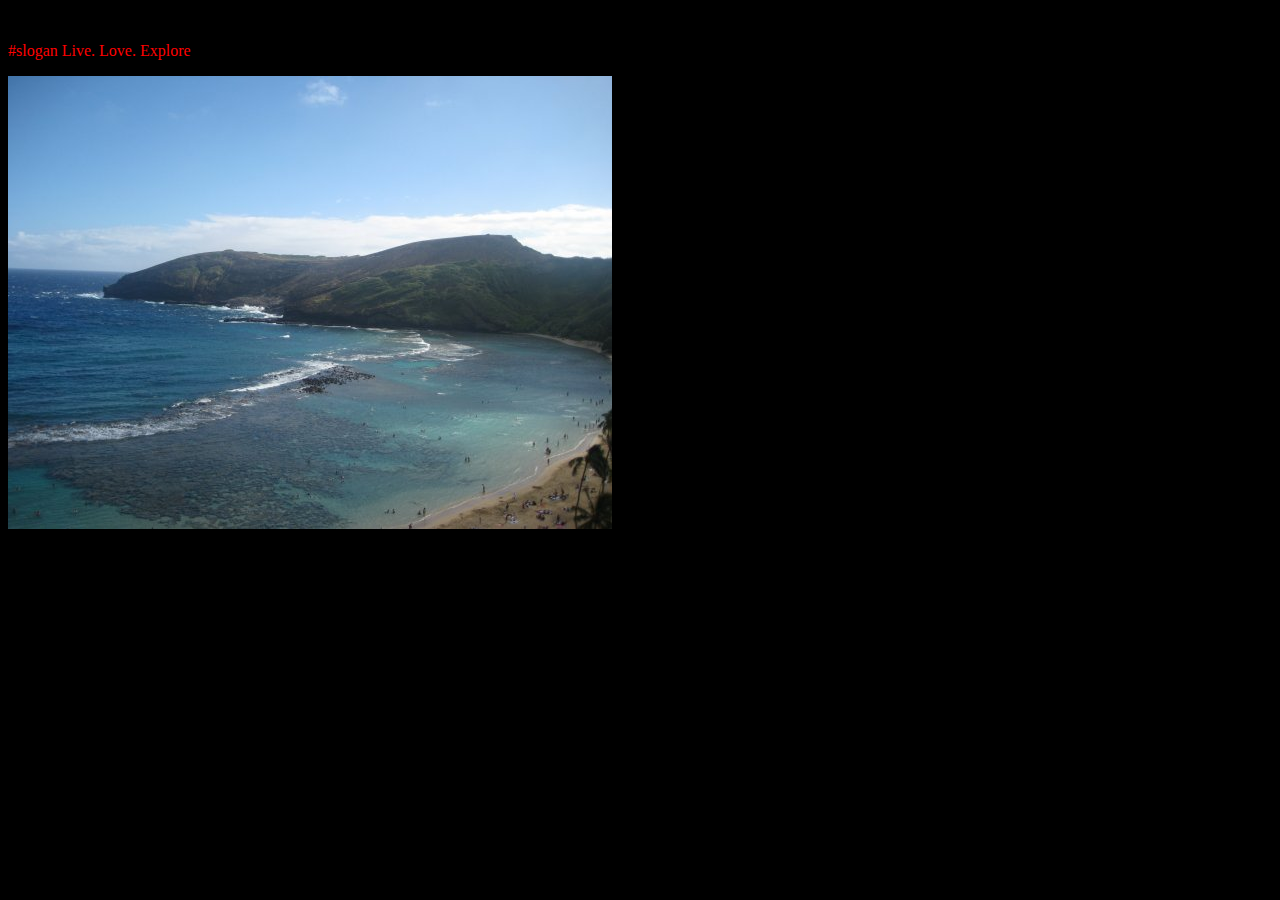
==== unit_3/index.html @ 14c48f7b "sync updates" ====
<!DOCTYPE html>
<html>
<head>
<link rel="stylesheet" type="text/css" href="css/style.css">
	<title>Jen Black</title>
</head>
<body>
Jen Black

</body>
<p> #slogan Live. Love. Explore</p>

<img src="images/hawaii.jpg">

<ul>lorem ipsum dolar</ul>

</html>
---- unit_3/css/style.css ----
body { background-color: black;}
p {
	color: red;}
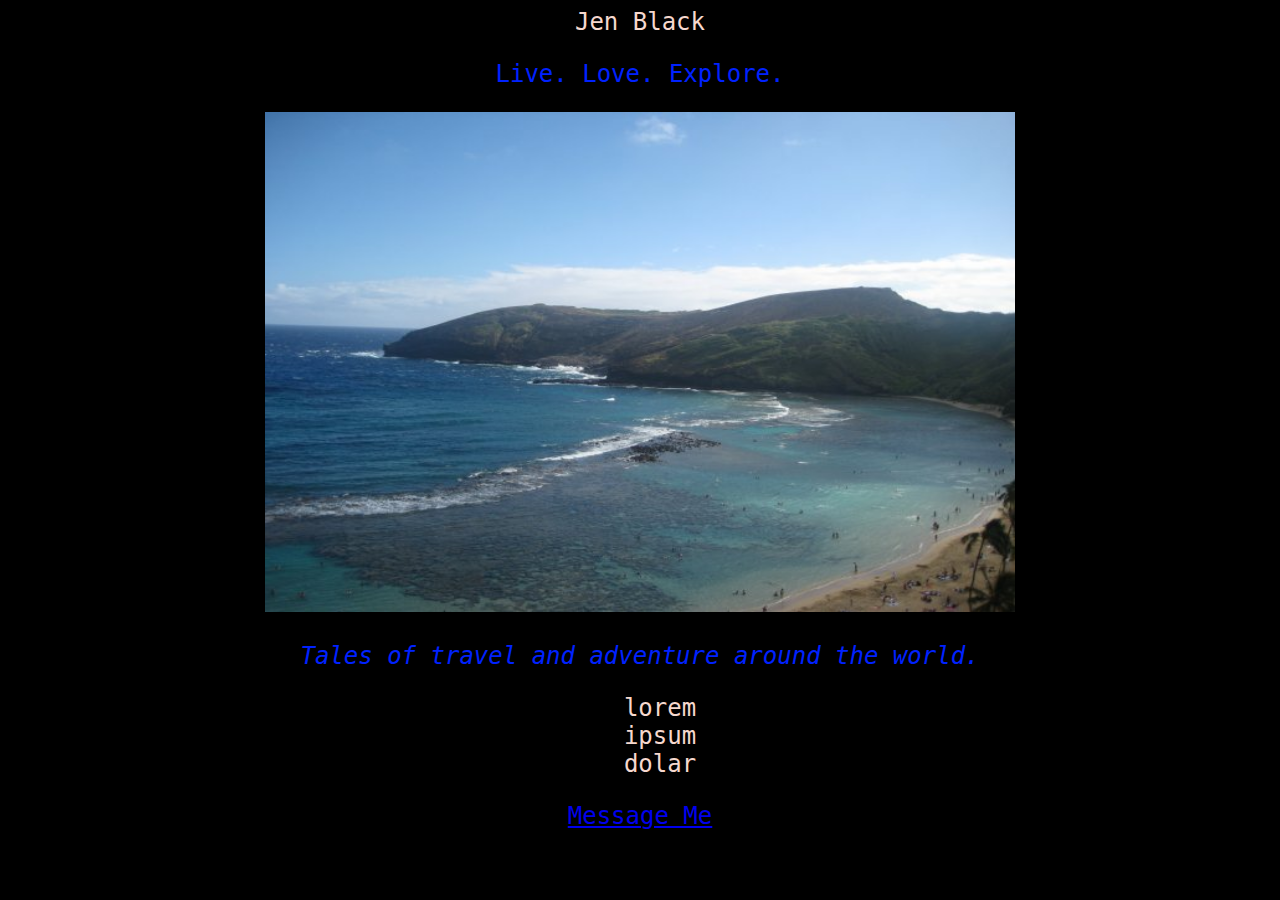
==== commit 8e1b5137: "Sync updates" ====
--- a/unit_3/index.html
+++ b/unit_3/index.html
@@ -4,14 +4,22 @@
 <link rel="stylesheet" type="text/css" href="css/style.css">
 	<title>Jen Black</title>
 </head>
-<body>
+<center><body>
+
 Jen Black
 
 </body>
-<p> #slogan Live. Love. Explore</p>
+<p>Live. Love. Explore.</p>
 
-<img src="images/hawaii.jpg">
+<img src="images/hawaii.jpg" HEIGHT="500" WIDTH="750" BORDER="0">
 
-<ul>lorem ipsum dolar</ul>
+<p><i>Tales of travel and adventure around the world.</i></p></center>
 
+<center>
+<ul><li>lorem</li>
+<li>ipsum </li>
+<li>dolar</li></ul>
+</center>
+
+<center><p><a href="mailto:jlblack129@gmail.com"> Message Me</p></center>
 </html>--- a/unit_3/css/style.css
+++ b/unit_3/css/style.css
@@ -1,3 +1,19 @@
 body { background-color: black;}
-p {
-	color: red;}+body {font-family: "Tahoma", monospace}
+body {font-size: 24px;}
+
+
+body {
+	color: #F6D8CE;}
+
+	p {color: #0022FF;}
+	p {font-family:"Century Gothic", monospace;}
+	p {font-size: 56px;}
+
+	p{font-size: 24px;}
+	ul {
+    text-align: center;
+    list-style-type: none;
+}
+
+	p{font-color: #F8D4CB;}
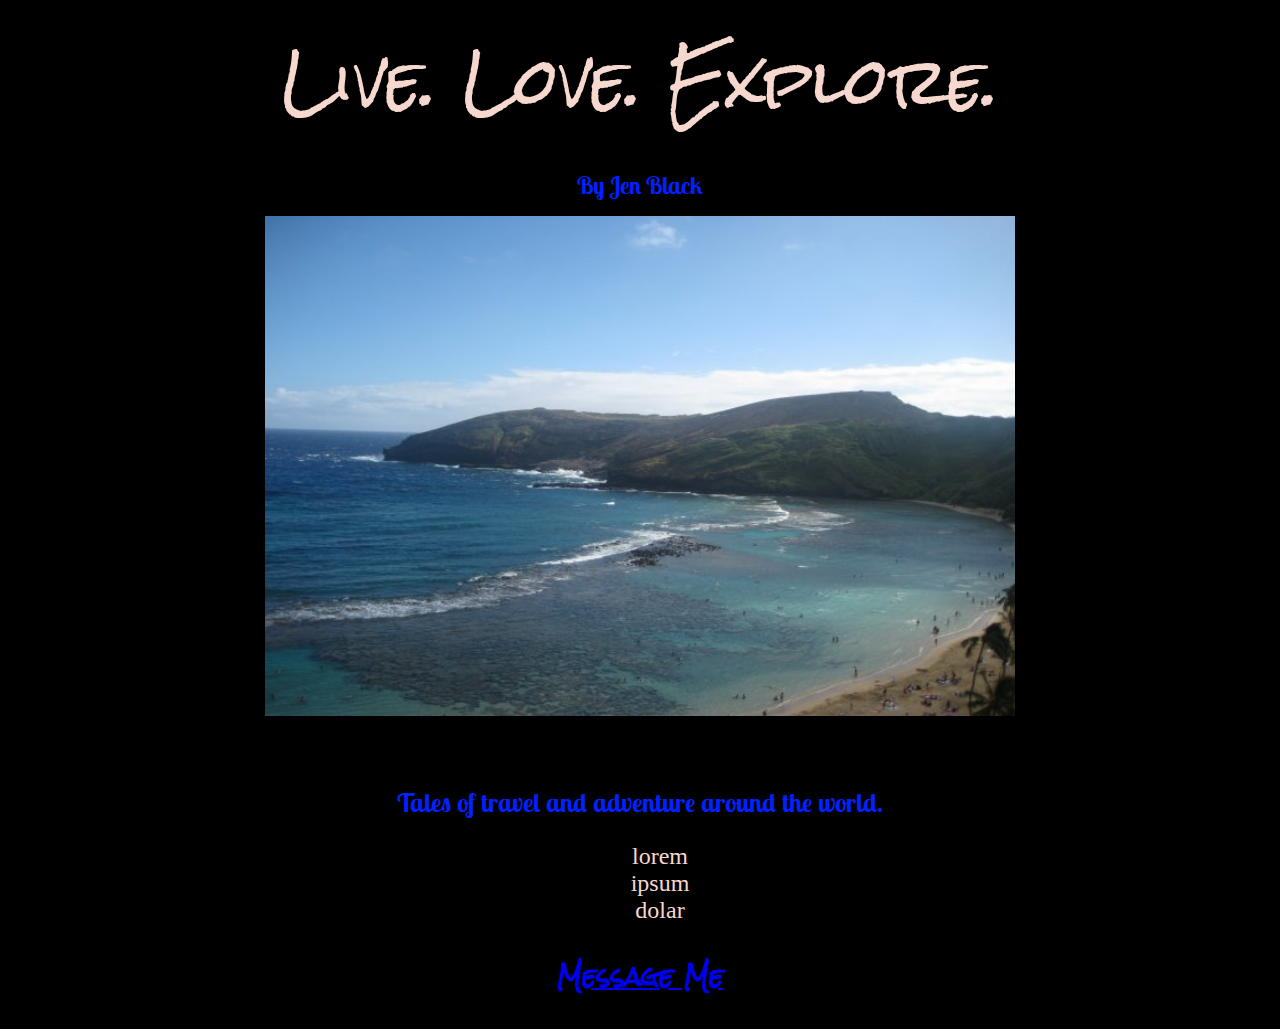
==== commit 36405fe6: "sync" ====
--- a/unit_3/index.html
+++ b/unit_3/index.html
@@ -6,14 +6,14 @@
 </head>
 <center><body>
 
-Jen Black
+Live. Love. Explore.
 
 </body>
-<p>Live. Love. Explore.</p>
+
+<h1>By Jen Black</h1>
 
 <img src="images/hawaii.jpg" HEIGHT="500" WIDTH="750" BORDER="0">
-
-<p><i>Tales of travel and adventure around the world.</i></p></center>
+<h2>Tales of travel and adventure around the world.</h2></center>
 
 <center>
 <ul><li>lorem</li>
@@ -21,5 +21,5 @@
 <li>dolar</li></ul>
 </center>
 
-<center><p><a href="mailto:jlblack129@gmail.com"> Message Me</p></center>
+<center><h3><a href="mailto:jlblack129@gmail.com"> Message Me</h3></center>
 </html>--- a/unit_3/css/style.css
+++ b/unit_3/css/style.css
@@ -1,19 +1,32 @@
+
+@import url(https://fonts.googleapis.com/css?family=Lobster+Two:400italic);
+@import url(https://fonts.googleapis.com/css?family=Rock+Salt);
 body { background-color: black;}
-body {font-family: "Tahoma", monospace}
-body {font-size: 24px;}
+body {font-family: 'Rock Salt', cursive;}
+body {font-size: 62px;}
+
 
 
 body {
 	color: #F6D8CE;}
 
-	p {color: #0022FF;}
-	p {font-family:"Century Gothic", monospace;}
-	p {font-size: 56px;}
+	h1 {color: #0022FF;}
+	h1 {font-family: 'Lobster Two', cursive;}
+	h1 {font-size: 24px;}
 
-	p{font-size: 24px;}
+	h2 {color:#0022FF;}
+	h2 {font-size: 26px;}
+	h2 {font-family: 'Lobster Two', cursive;}
+
+	ul {font-size: 24px;}
+	ul {font-family: "tahoma";}
 	ul {
     text-align: center;
     list-style-type: none;
 }
 
-	p{font-color: #F8D4CB;}
+	h3 {font-color: #F8D4CB;}
+
+	h3 {font-size: 24px;}
+
+	h3 {font-family: 'Rock Salt', cursive;}
